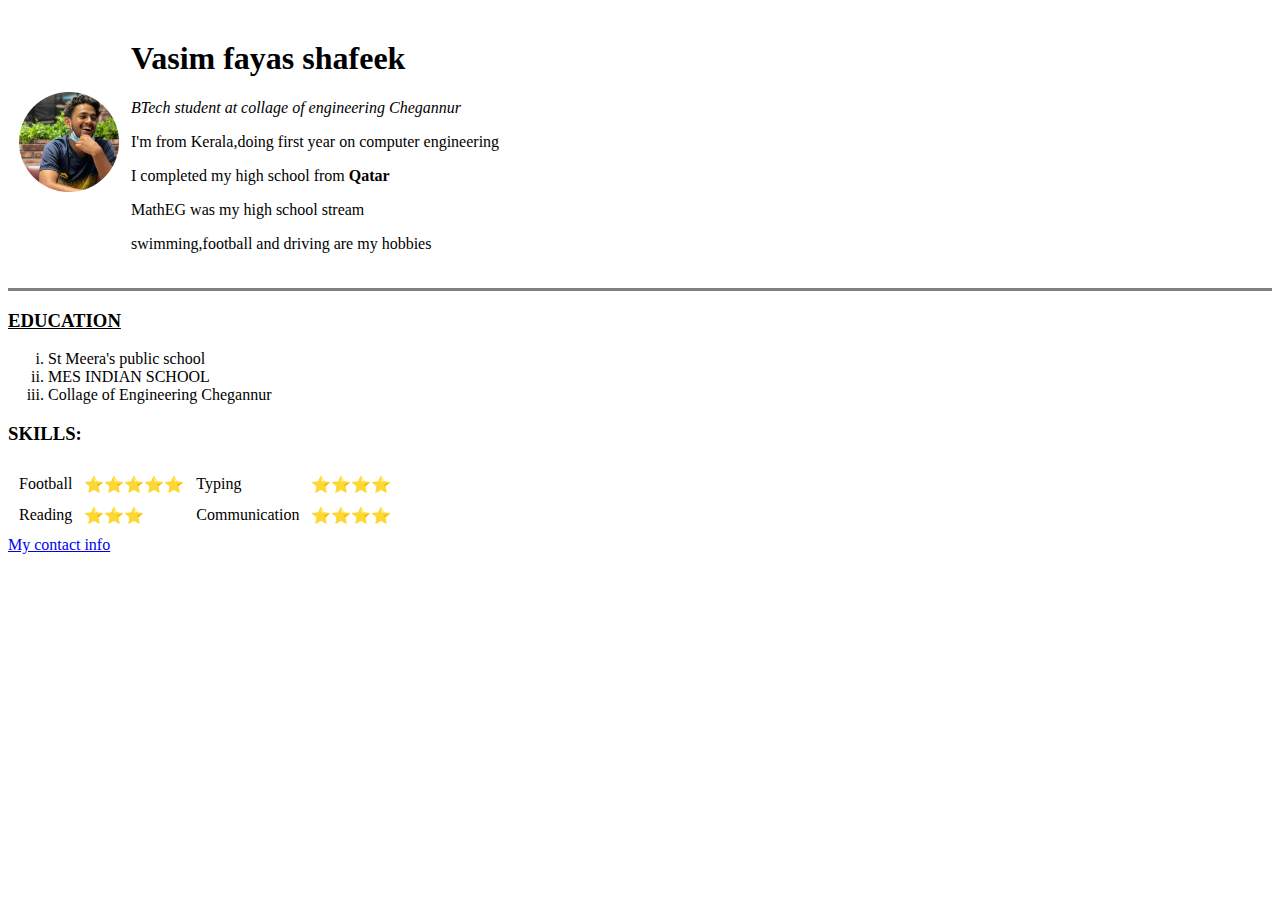
==== index.html @ 3c312db0 "Add files via upload" ====
<!DOCTYPE html>
<html lang="en" dir="ltr">

<head>
  <meta charset="utf-8">
  <title>😇Vasim fayas shafeek</title>
  <table cellspacing="10">
    <tr>
      <td><img src="mypic.png" alt="my pic" width="100" height="100"></td>
      <td>
        <h1>Vasim fayas shafeek</h1>
        <p><em>BTech student at collage of engineering Chegannur</em></p>
        <p>I'm from Kerala,doing first year on computer engineering</p>
        <p>I completed my high school from <strong>Qatar</strong></p>
        <p>MathEG was my high school stream</p>
        <p>swimming,football and driving are my hobbies</p>
      </td>
    </tr>
  </table>

</head>

<body>

  <hr size="3" noshade>
  <h3>
    <st><u>EDUCATION</u></st>
  </h3>
  <ol type="i">
    <li>St Meera's public school</li>
    <li>MES INDIAN SCHOOL</li>
    <li>Collage of Engineering Chegannur</li>
  </ol>
  <h3>SKILLS:</h3>
  <table cellspacing="10">

    <tr>


      <td>Football</td>
      <td>⭐⭐⭐⭐⭐</td>


      <td>Typing</td>
      <td>⭐⭐⭐⭐</td>



      <tr>
        <td>Reading</td>
        <td>⭐⭐⭐</td>


        <td>Communication</td>
        <td>⭐⭐⭐⭐</td>
      </tr>
  </table>
  <a href="form.html">My contact info</a>
</body>

</html>
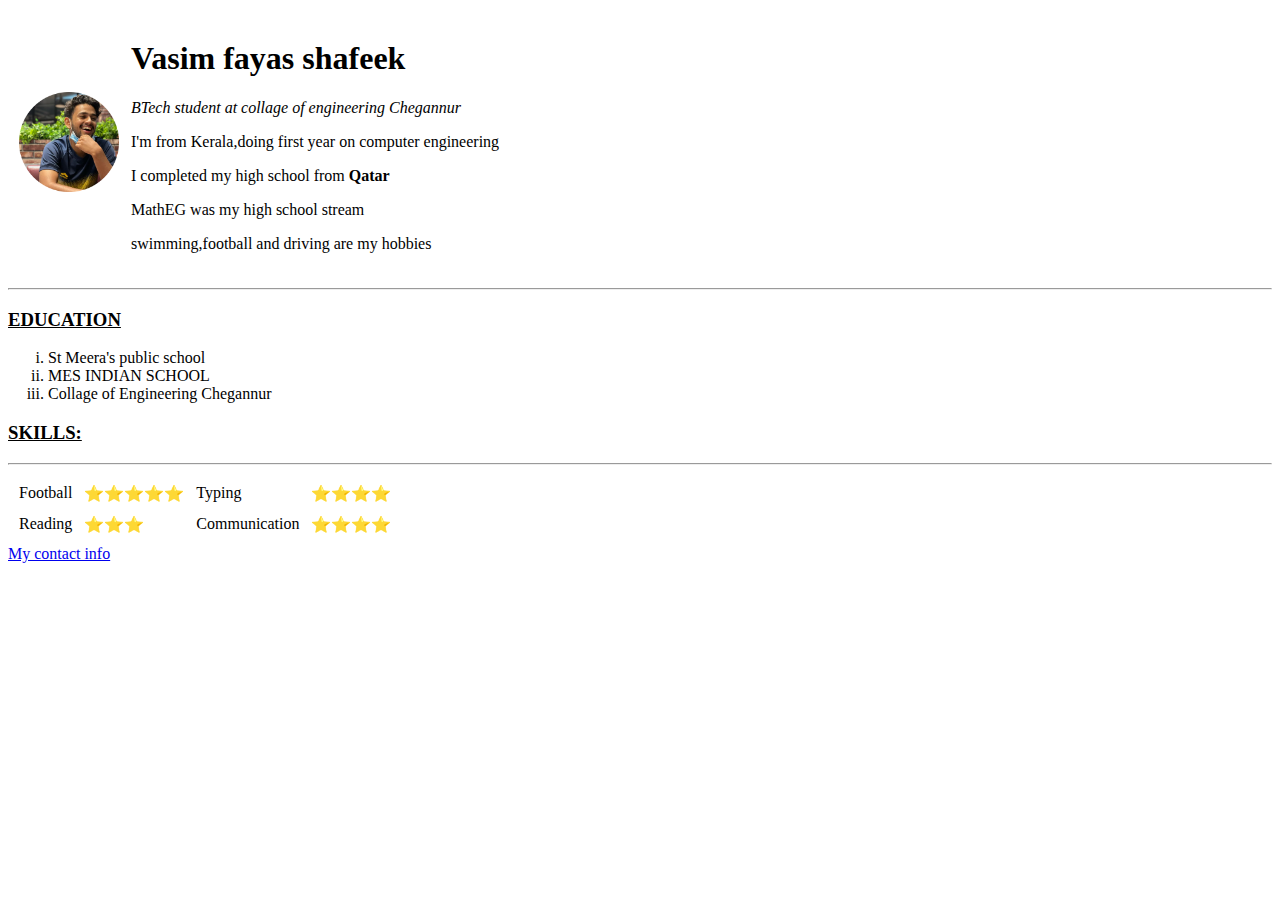
==== commit fec27b88: "Add files via upload" ====
--- a/index.html
+++ b/index.html
@@ -4,6 +4,7 @@
 <head>
   <meta charset="utf-8">
   <title>😇Vasim fayas shafeek</title>
+  <link rel="stylesheet" href="C:\Users\HP\Desktop\web developing\css\styles.css">
   <table cellspacing="10">
     <tr>
       <td><img src="mypic.png" alt="my pic" width="100" height="100"></td>
@@ -22,16 +23,18 @@
 
 <body>
 
-  <hr size="3" noshade>
+  <hr>
   <h3>
     <st><u>EDUCATION</u></st>
+
   </h3>
   <ol type="i">
     <li>St Meera's public school</li>
     <li>MES INDIAN SCHOOL</li>
     <li>Collage of Engineering Chegannur</li>
   </ol>
-  <h3>SKILLS:</h3>
+  <h3><u>SKILLS:</u></h3>
+  <hr>
   <table cellspacing="10">
 
     <tr>
@@ -46,14 +49,14 @@
 
 
 
-      <tr>
-        <td>Reading</td>
-        <td>⭐⭐⭐</td>
+    <tr>
+      <td>Reading</td>
+      <td>⭐⭐⭐</td>
 
 
-        <td>Communication</td>
-        <td>⭐⭐⭐⭐</td>
-      </tr>
+      <td>Communication</td>
+      <td>⭐⭐⭐⭐</td>
+    </tr>
   </table>
   <a href="form.html">My contact info</a>
 </body>
